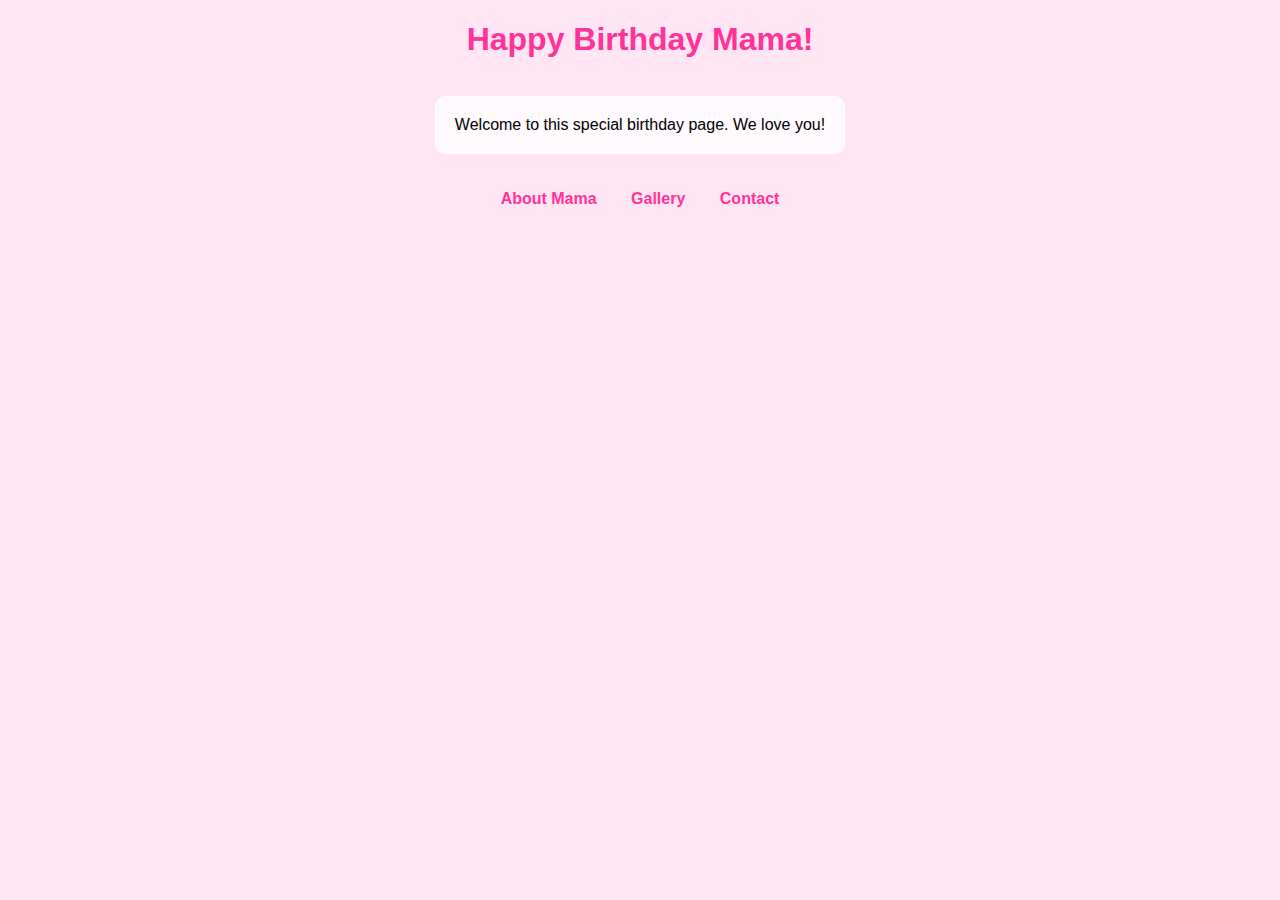
==== index.html @ 22df957b "Update index.html" ====
<!DOCTYPE html>
<html lang="en">
<head>
    <meta charset="UTF-8">
    <meta name="viewport" content="width=device-width, initial-scale=1.0">
    <title>Happy Birthday Mama</title>
    <style>
        body {
            font-family: Arial, sans-serif;
            text-align: center;
            background-color: #ffe6f2;
            background-image: url('');
            background-size: cover;
            background-repeat: no-repeat;
            background-position: center;
        }
        h1 {
            color: #ff3399;
        }
        nav {
            margin-top: 20px;
        }
        a {
            margin: 0 15px;
            text-decoration: none;
            color: #ff3399;
            font-weight: bold;
        }
        p {
            background-color: rgba(255, 255, 255, 0.8); /* White background with some transparency for readability */
            display: inline-block;
            padding: 20px;
            border-radius: 10px;
        }
    </style>
</head>
<body>
    <h1>Happy Birthday Mama!</h1>
    <p>Welcome to this special birthday page. We love you!</p>
    <nav>
        <a href="about.html">About Mama</a>
        <a href="gallery.html">Gallery</a>
        <a href="contact.html">Contact</a>
    </nav>
</body>
</html>
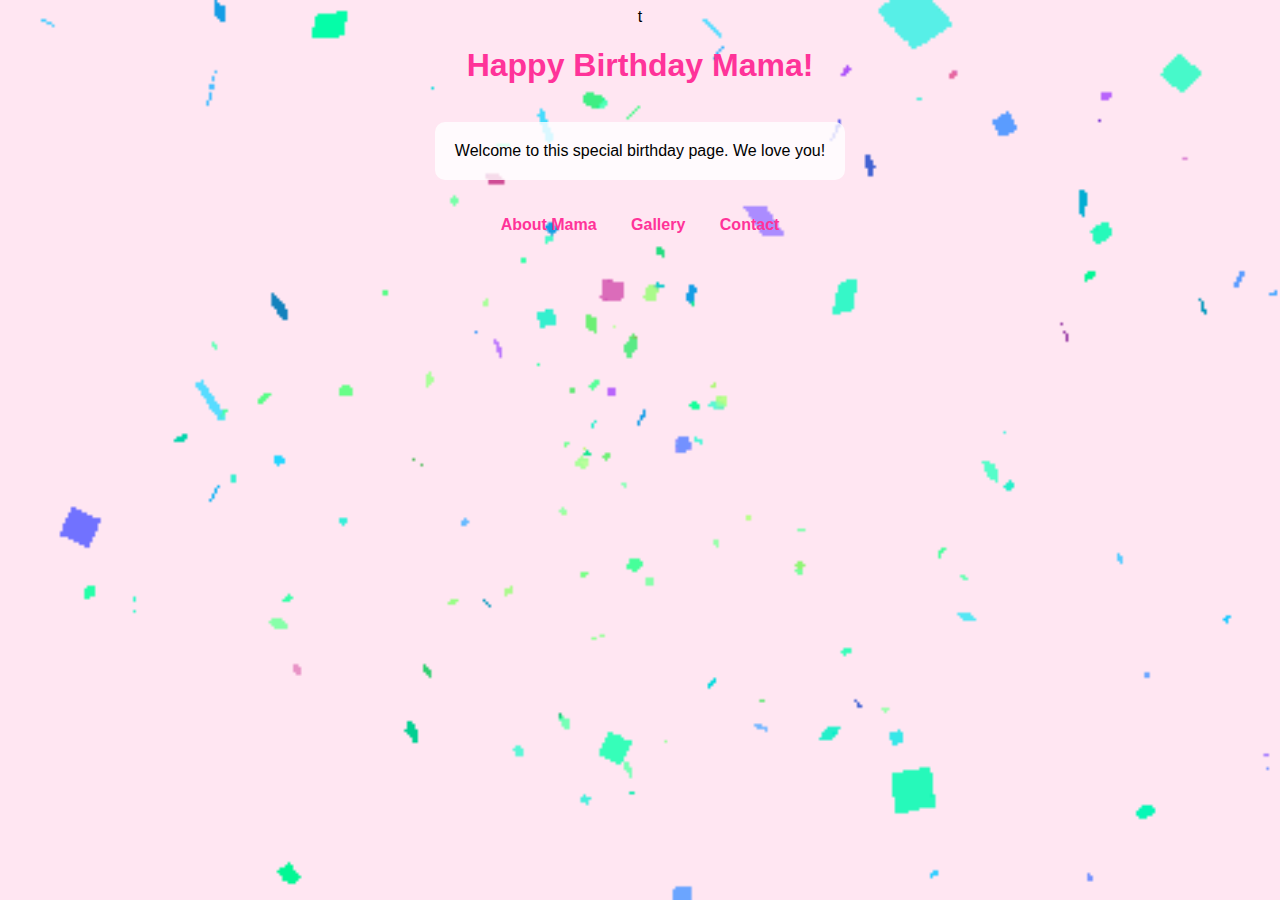
==== commit 73204afd: "Update index.html" ====
--- a/index.html
+++ b/index.html
@@ -1,4 +1,4 @@
-<!DOCTYPE html>
+t<!DOCTYPE html>
 <html lang="en">
 <head>
     <meta charset="UTF-8">
@@ -9,7 +9,7 @@
             font-family: Arial, sans-serif;
             text-align: center;
             background-color: #ffe6f2;
-            background-image: url('');
+            background-image: url('confetti.gif');
             background-size: cover;
             background-repeat: no-repeat;
             background-position: center;
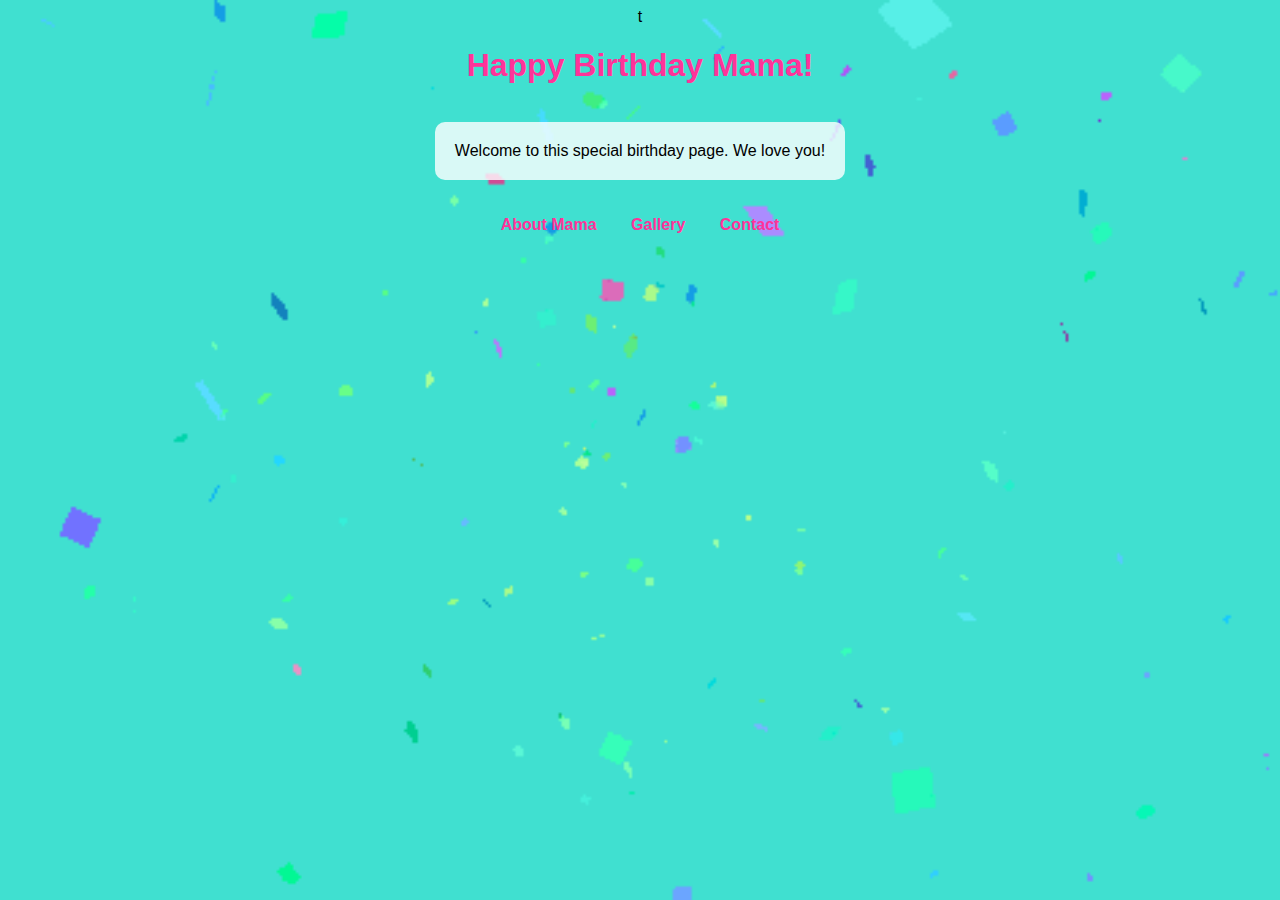
==== commit 13ee9f7d: "Update index.html" ====
--- a/index.html
+++ b/index.html
@@ -8,7 +8,7 @@
         body {
             font-family: Arial, sans-serif;
             text-align: center;
-            background-color: #ffe6f2;
+            background-color: #40E0D0;
             background-image: url('confetti.gif');
             background-size: cover;
             background-repeat: no-repeat;
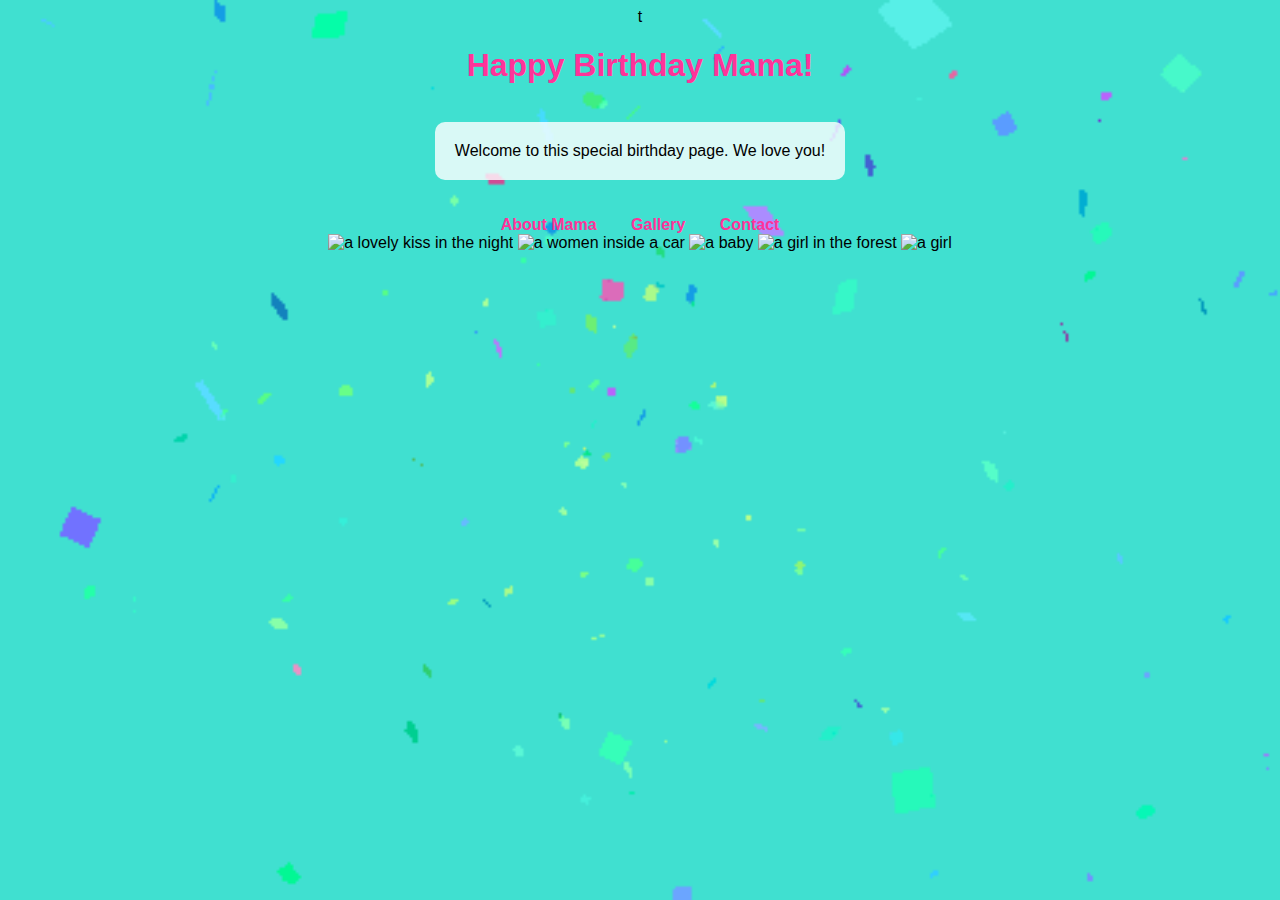
==== commit 1fdcc346: "Update index.html" ====
--- a/index.html
+++ b/index.html
@@ -41,6 +41,13 @@
         <a href="about.html">About Mama</a>
         <a href="gallery.html">Gallery</a>
         <a href="contact.html">Contact</a>
+     <div class="gallery">
+  <img src="https://picsum.photos/id/1004/400/400" alt="a lovely kiss in the night">
+  <img src="https://picsum.photos/id/1013/400/400" alt="a women inside a car">
+  <img src="https://picsum.photos/id/1066/400/400" alt="a baby">
+  <img src="https://picsum.photos/id/325/400/400" alt="a girl in the forest">
+  <img src="https://picsum.photos/id/65/400/400" alt="a girl">
+</div>
     </nav>
 </body>
 </html>
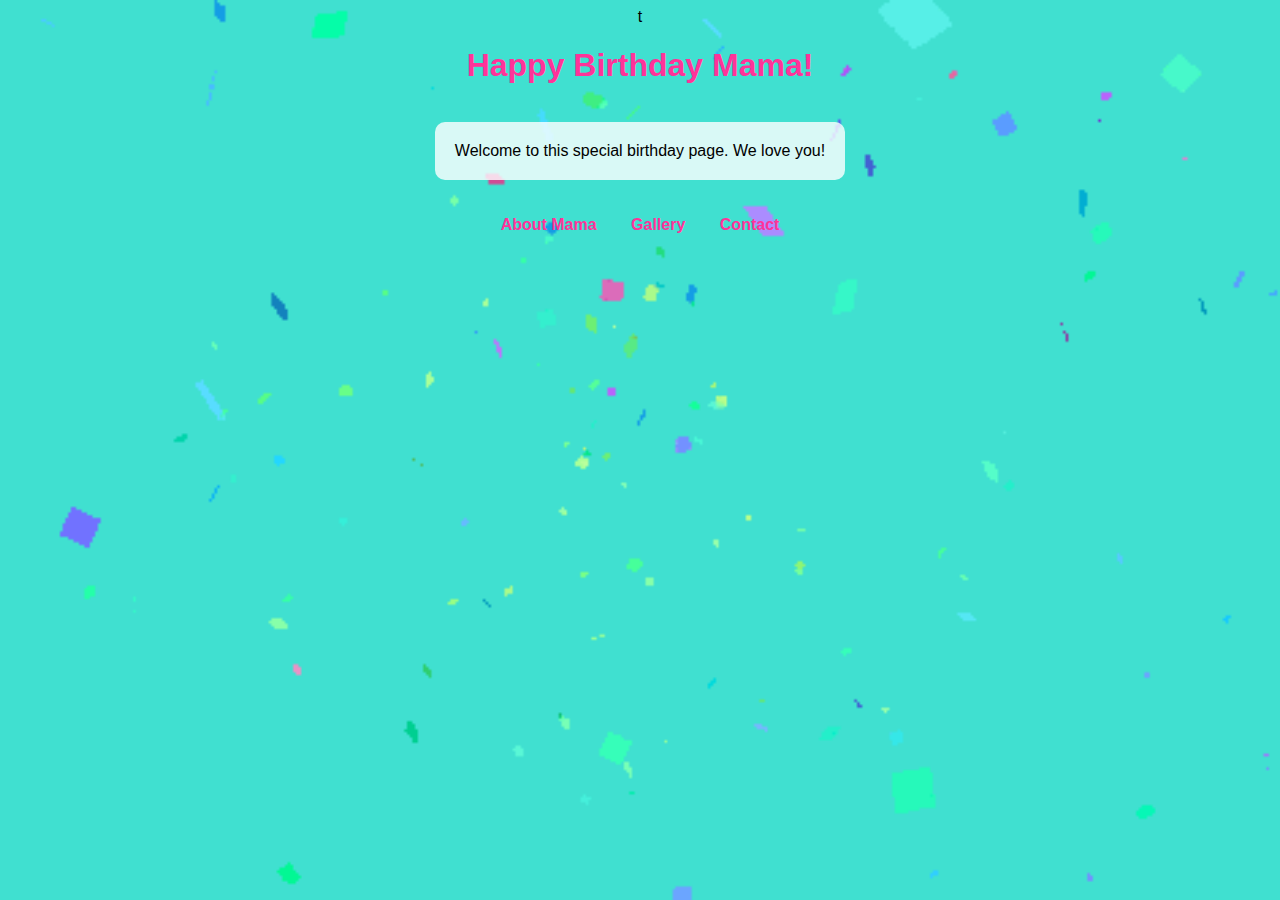
==== commit c28d86aa: "Update index.html" ====
--- a/index.html
+++ b/index.html
@@ -41,12 +41,7 @@
         <a href="about.html">About Mama</a>
         <a href="gallery.html">Gallery</a>
         <a href="contact.html">Contact</a>
-     <div class="gallery">
-  <img src="https://picsum.photos/id/1004/400/400" alt="a lovely kiss in the night">
-  <img src="https://picsum.photos/id/1013/400/400" alt="a women inside a car">
-  <img src="https://picsum.photos/id/1066/400/400" alt="a baby">
-  <img src="https://picsum.photos/id/325/400/400" alt="a girl in the forest">
-  <img src="https://picsum.photos/id/65/400/400" alt="a girl">
+  
 </div>
     </nav>
 </body>
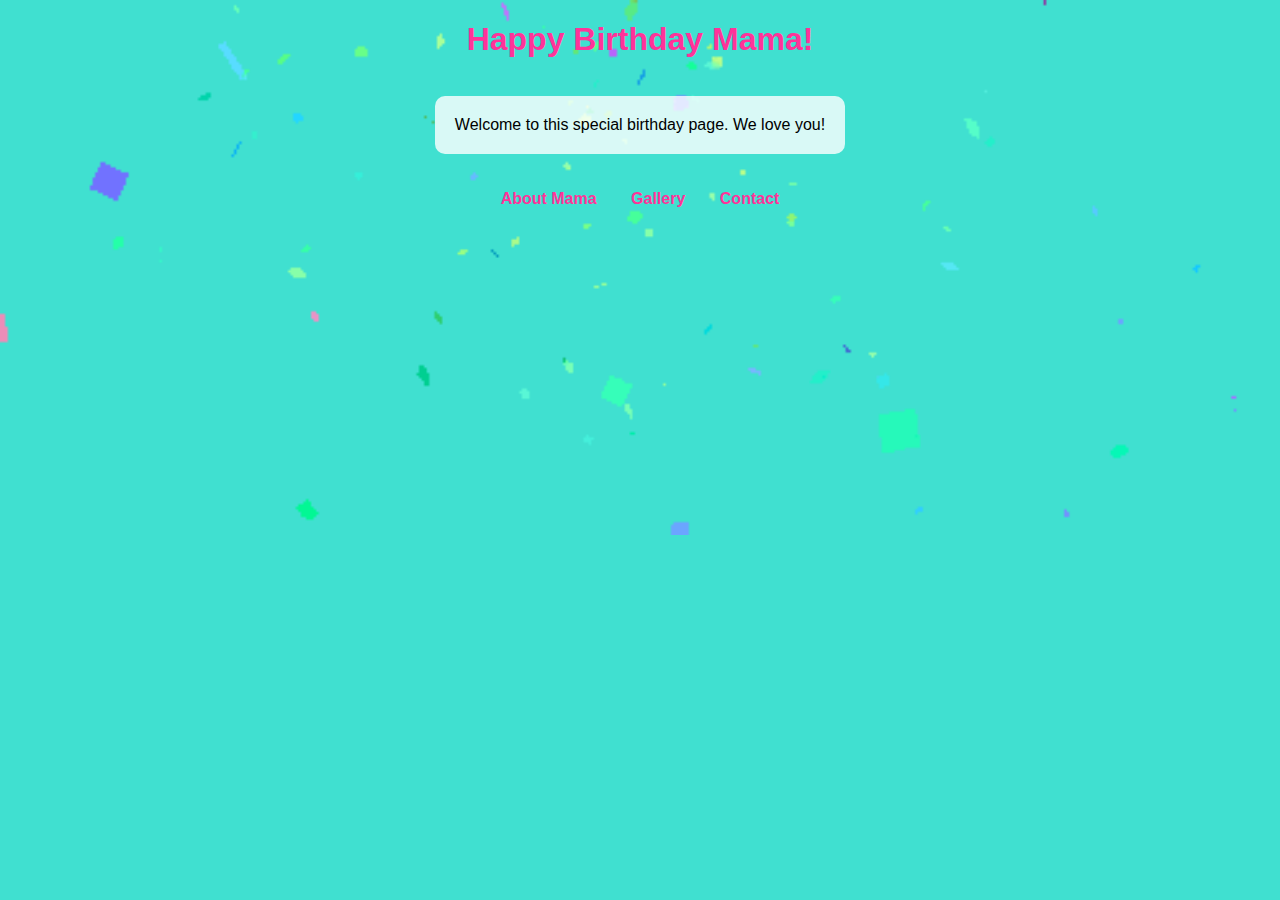
==== commit e844383d: "Update index.html" ====
--- a/index.html
+++ b/index.html
@@ -1,4 +1,4 @@
-t<!DOCTYPE html>
+<!DOCTYPE html>
 <html lang="en">
 <head>
     <meta charset="UTF-8">
